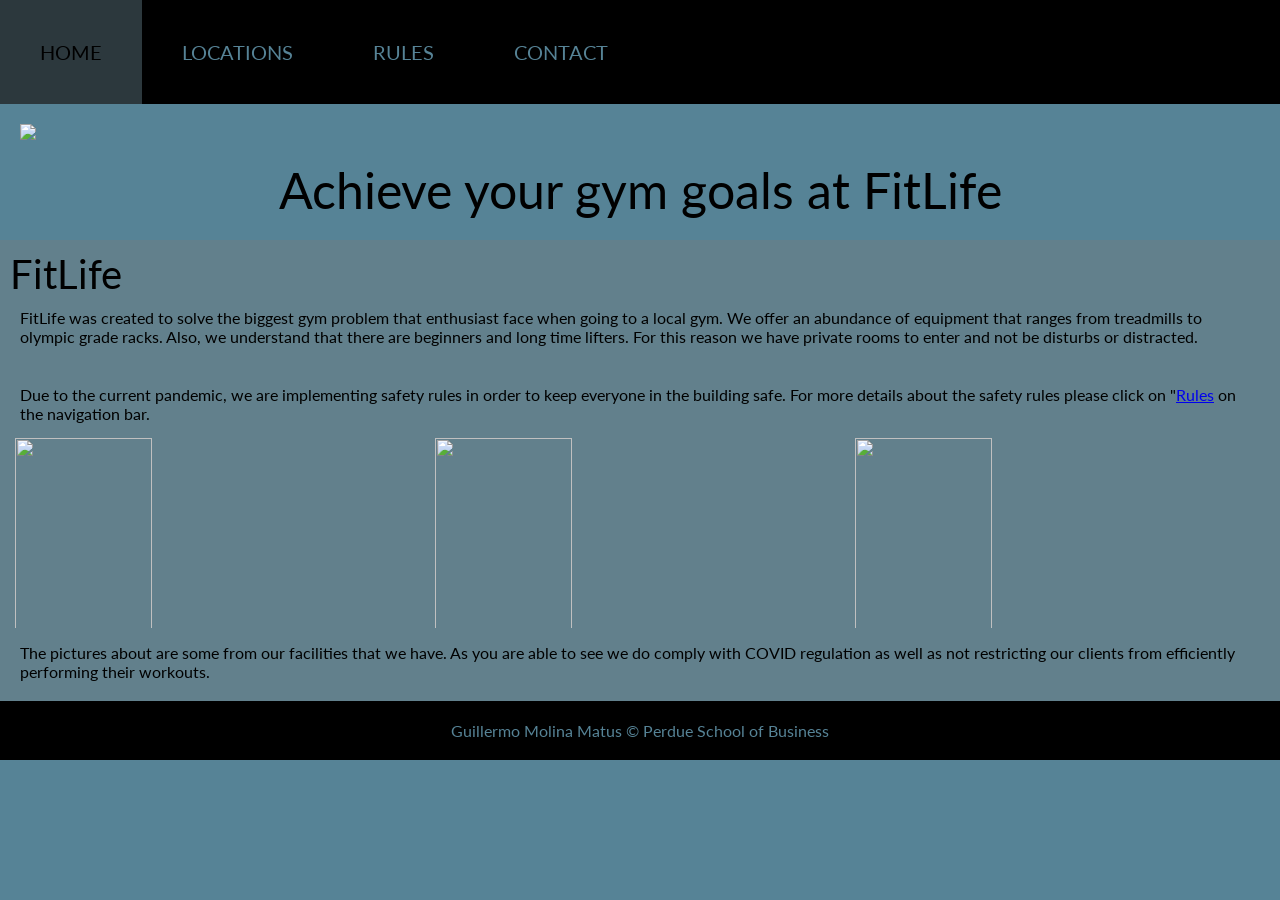
==== public/index.html @ bd5bc4dd "Import of TheRealPines/Info301-IndProj" ====
<!--
      JavaScript 6th Edition  v 1.16
     

      Individual Project Template
  
      Author: Guillermo Molina Matus
      Date:   February 1, 2021

      Filename: page 1.html
   -->

 <!-- class="p-padding" will be used to add a little of padding to any element. -->

<!DOCTYPE html>
<html lang="en">
  <meta charset="UTF-8">
  <title>Individual Project 1</title>
  <meta name="viewport" content="width=device-width,initial-scale=1">
  <link rel="stylesheet" href="https://fonts.googleapis.com/css?family=Lato">
  <link rel="stylesheet" href="styles.css">


  <body>
    <!-- Navbar -->
    <div class="top">
      <div class="card">
        <a href="index.html" class="active">HOME</a>
        <a href="locations.html" >LOCATIONS</a>
        <a href="rules.html" >RULES</a>
        <a href="contact.html">CONTACT</a>
      </div>
    </div>
    
    <!-- This section will present our logo and the slogan of the gym website -->
    <div class="center">
      <img class="logo" src="https://cdn.glitch.com/9414826a-38f3-46d3-881b-fc27ec86e719%2F66bc0dd0-f3c2-48ac-9be6-5e3709b1bcb3_200x200%20(1).png?v=1612742031511">
      <p class="logo">
        Achieve your gym goals at FitLife
      </p>
    </div>

    <!-- This will be a small description of our website and the company. -->
    <div class="description">
      <h1 class="heading1"> <!-- Created this class to make the headings bigger like they are supposed to be -->
        FitLife
      </h1>
      <p class="p-padding">
        FitLife was created to solve the biggest gym problem that enthusiast face when going to 
        a local gym. We offer an abundance of equipment that ranges from treadmills to olympic grade
        racks. Also, we understand that there are beginners and long time lifters. For this reason we
        have private rooms to enter and not be disturbs or distracted. 
      </p>
      <br>
      <p class="p-padding">
        Due to the current pandemic, we are implementing safety rules in order to keep everyone in the 
        building safe. For more details about the safety rules please click on "<a href="rules.html">Rules</a> on the navigation 
        bar.
      </p>

    
      <div class="three"> <!-- Setting up to make these three pictures line up in a column of three -->
        <img class="three-thing" src="https://cdn.glitch.com/9414826a-38f3-46d3-881b-fc27ec86e719%2Furn-publicid-ap-org-6dbd9ad370add2ba299c7da46c25004fVirus_Outbreak_Florida_39312-780x519.jpg?v=1612744225238">
        <img class="three-thing" src="https://cdn.glitch.com/9414826a-38f3-46d3-881b-fc27ec86e719%2FGym_2_trans_NvBQzQNjv4BqgsaO8O78rhmZrDxTlQBjdGcv5yZLmao6LolmWYJrXns.jpg?v=1612744230219">
        <img class="three-thing" src="https://cdn.glitch.com/9414826a-38f3-46d3-881b-fc27ec86e719%2Fdownload.jpg?v=1612744324160">
      </div>

      <p class="p-padding">
        The pictures about are some from our facilities that we have. As you are able to see we do comply with COVID regulation as well
        as not restricting our clients from efficiently performing their workouts. 
      </p>
    </div>  
    
  </body>
  
  
  <!-- Creating the footer -->
  <footer> 
  Guillermo Molina Matus &#169 Perdue School of Business
  </footer>
</html>
---- public/styles.css ----
/*  JavaScript 6th Edition v 1.16
 
    Large format style sheet

    Filename: project.css
*/

/* apply a natural box layout model to all elements */
* {
   -moz-box-sizing: border-box;
   -webkit-box-sizing: border-box;
   box-sizing: border-box;
}

/* */
/* reset rules */
html, body, div, span, applet, object, iframe,
h1, h2, h3, h4, h5, h6, p, blockquote, pre,
a, abbr, acronym, address, big, cite, code,
del, dfn, em, img, ins, kbd, q, s, samp,
small, strike, strong, sub, sup, tt, var,
b, u, i, center,
dl, dt, dd, ol, ul, li,
fieldset, form, label, legend,
table, caption, tbody, tfoot, thead, tr, th, td,
article, aside, canvas, details, embed, 
figure, figcaption, footer, header, hgroup, 
menu, nav, output, ruby, section, summary,
time, mark, audio, video {
   margin: 0;
   padding: 0;
   border: 0;
   font-size: 100%;
   font: inherit;
   vertical-align: baseline;
}

html{
  height: 100%;
  -ms-text-size-adjust:100%;
  -webkit-text-size-adjust:100%;
}

/* creating the background color for the nav bar */
.card{
  overflow: hidden;
  background-color: #000000;

}

/* settings for the links */
.card a{
  float: left;
  color: #568396;
  text-align: center;
  padding: 40px 40px;
  text-decoration: none;
  font-size: 20px;

}

/* settings for the links while being hovered */
.card a:hover{
  float: left;
  color: #2C383D;
  text-align: center;
  padding: 40px 40px;
  text-decoration: none;
  font-size: 20px;
}

/* settings for the active link only */

.card a.active{
  background-color: #2C383D;
  color: #000000;
}

/* aligns the logo and slogan to the center of the site */
.center,.logo{
  font-size: 50px;
  text-align: center;
  display: block;
  margin-left: auto;
  margin-right: auto;
  padding: 10px;
}

body{
  height: 100%;
  background-color: #568396;
  font-family: "Lato", sans-serif /* sets teh global font*/
}

.description{
  padding: 10px;
  background-color: #62808C;
}

.heading1{
  font-size: 40px
}

.heading3{
  font-size: 30px;
  font-weight: bold;
  padding: 10px;
}

/* setting to make sure that the footer and nav match */
footer{
  left: 0;
  bottom: 0;
  width: 100%;
  background-color: #000000;
  overflow: hidden;
  color: #568396;
  padding: 20px 20px;
  text-align: center;
  margin: 0;
}

/* creating the three column picture format */
.three::after {
  content: "";
  clear: both;
  display: table;
}
.three-thing{
  float: left;
  width: 33.33%;
  padding: 5px;
  height: 200px;
}

.p-padding{
  padding: 10px;
}
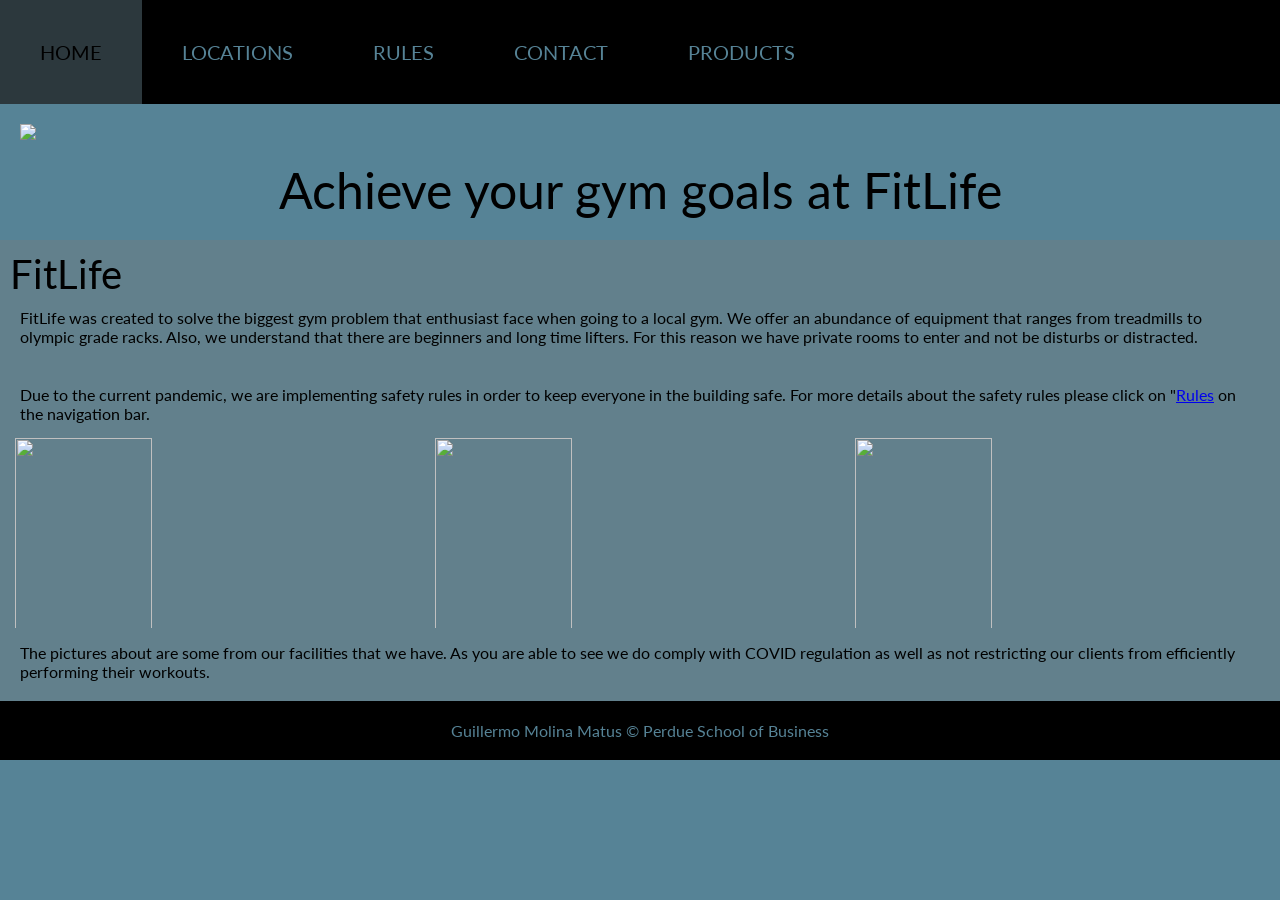
==== commit 49907af0: "🍐🍱 Checkpoint ./public/products.html:27683896/15273 ./public/rules.html:27683896/4411 ./public/locat" ====
--- a/public/index.html
+++ b/public/index.html
@@ -28,7 +28,8 @@
         <a href="index.html" class="active">HOME</a>
         <a href="locations.html" >LOCATIONS</a>
         <a href="rules.html" >RULES</a>
-        <a href="contact.html">CONTACT</a>
+        <a href="contact.html" >CONTACT</a>
+        <a href="products.html" >PRODUCTS</a>
       </div>
     </div>
     
